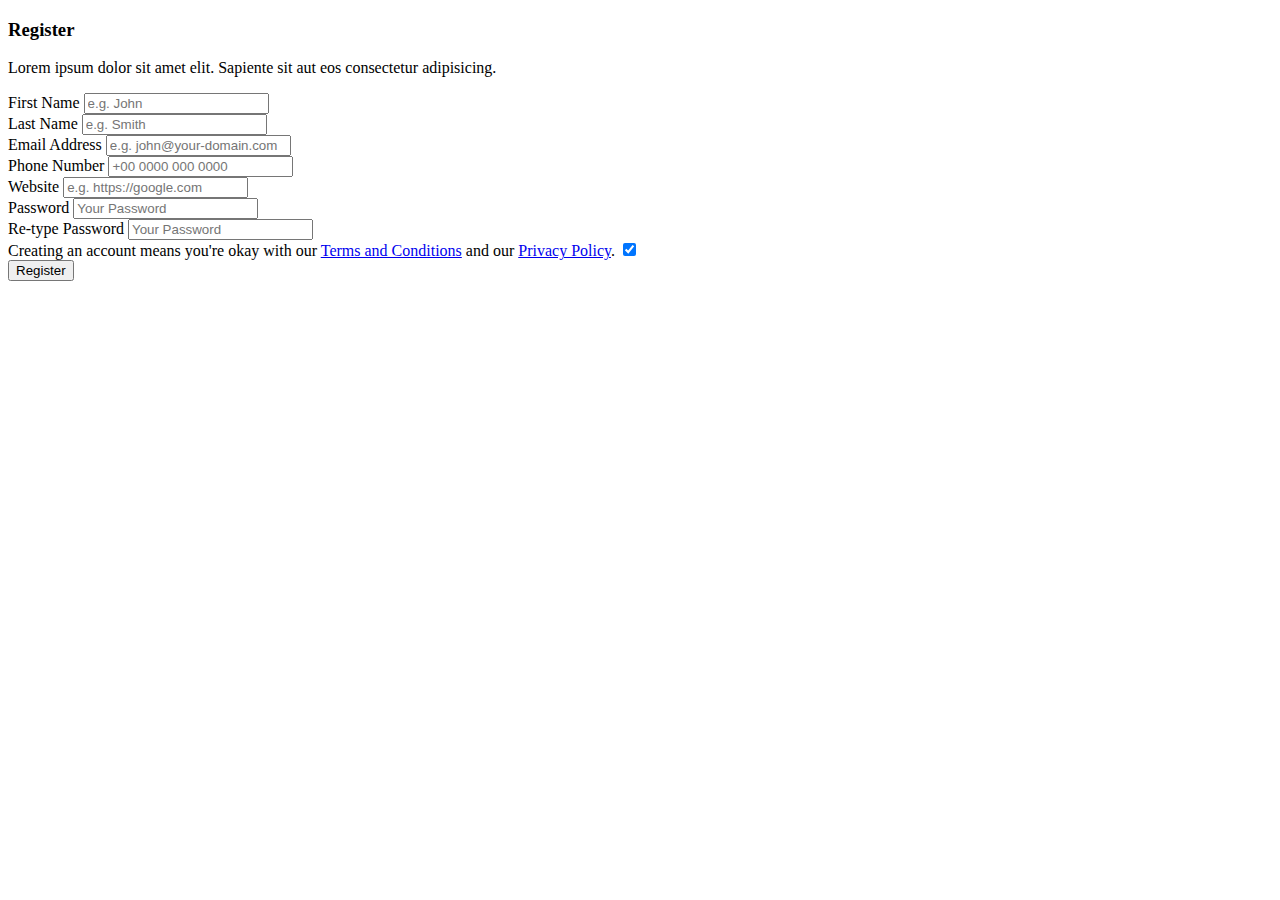
==== templates/index.html @ 8039e6ea "u" ====
<!doctype html>
<html lang="en">
  <head>
    <!-- Required meta tags -->
    <meta charset="utf-8">
    <meta name="viewport" content="width=device-width, initial-scale=1, shrink-to-fit=no">
    <link href="https://fonts.googleapis.com/css?family=Roboto:300,400&display=swap" rel="stylesheet">

    <link rel="stylesheet" href="fonts/icomoon/style.css">

    <link rel="stylesheet" href="css/owl.carousel.min.css">

    <!-- Bootstrap CSS -->
    <link rel="stylesheet" href="css/bootstrap.min.css">
    
    <!-- Style -->
    <link rel="stylesheet" href="css/style.css">

    <title>Sign Up #2</title>
  </head>
  <body>
  

  <div class="d-lg-flex half">
    <div class="bg order-1 order-md-2" style="background-image: url('images/bg_1.jpg');"></div>
    <div class="contents order-2 order-md-1">

      <div class="container">
        <div class="row align-items-center justify-content-center">
          <div class="col-md-7 py-5">
            <h3>Register</h3>
            <p class="mb-4">Lorem ipsum dolor sit amet elit. Sapiente sit aut eos consectetur adipisicing.</p>
            <form action="#" method="post">
              <div class="row">
                <div class="col-md-6">
                  <div class="form-group first">
                    <label for="fname">First Name</label>
                    <input type="text" class="form-control" placeholder="e.g. John" id="fname">
                  </div>    
                </div>
                <div class="col-md-6">
                  <div class="form-group first">
                    <label for="lname">Last Name</label>
                    <input type="text" class="form-control" placeholder="e.g. Smith" id="lname">
                  </div>    
                </div>
              </div>
              <div class="row">
                <div class="col-md-12">
                  <div class="form-group first">
                    <label for="email">Email Address</label>
                    <input type="email" class="form-control" placeholder="e.g. john@your-domain.com" id="email">
                  </div>    
                </div>
              </div>
              <div class="row">
                <div class="col-md-6">
                  <div class="form-group first">
                    <label for="lname">Phone Number</label>
                    <input type="text" class="form-control" placeholder="+00 0000 000 0000" id="lname">
                  </div>    
                </div>
                <div class="col-md-6">
                  <div class="form-group first">
                    <label for="lname">Website</label>
                    <input type="text" class="form-control" placeholder="e.g. https://google.com" id="lname">
                  </div>    
                </div>
              </div>
              <div class="row">
                <div class="col-md-6">
              
                  <div class="form-group last mb-3">
                    <label for="password">Password</label>
                    <input type="password" class="form-control" placeholder="Your Password" id="password">
                  </div>
                </div>
                <div class="col-md-6">
              
                  <div class="form-group last mb-3">
                    <label for="re-password">Re-type Password</label>
                    <input type="password" class="form-control" placeholder="Your Password" id="re-password">
                  </div>
                </div>
              </div>
              
              <div class="d-flex mb-5 mt-4 align-items-center">
                <div class="d-flex align-items-center">
                <label class="control control--checkbox mb-0"><span class="caption">Creating an account means you're okay with our <a href="#">Terms and Conditions</a> and our <a href="#">Privacy Policy</a>.</span>
                  <input type="checkbox" checked="checked"/>
                  <div class="control__indicator"></div>
                </label>
              </div>
              </div>

              <input type="submit" value="Register" class="btn px-5 btn-primary">

            </form>
          </div>
        </div>
      </div>
    </div>

    
  </div>
    
    

    <script src="js/jquery-3.3.1.min.js"></script>
    <script src="js/popper.min.js"></script>
    <script src="js/bootstrap.min.js"></script>
    <script src="js/main.js"></script>
  </body>
</html>
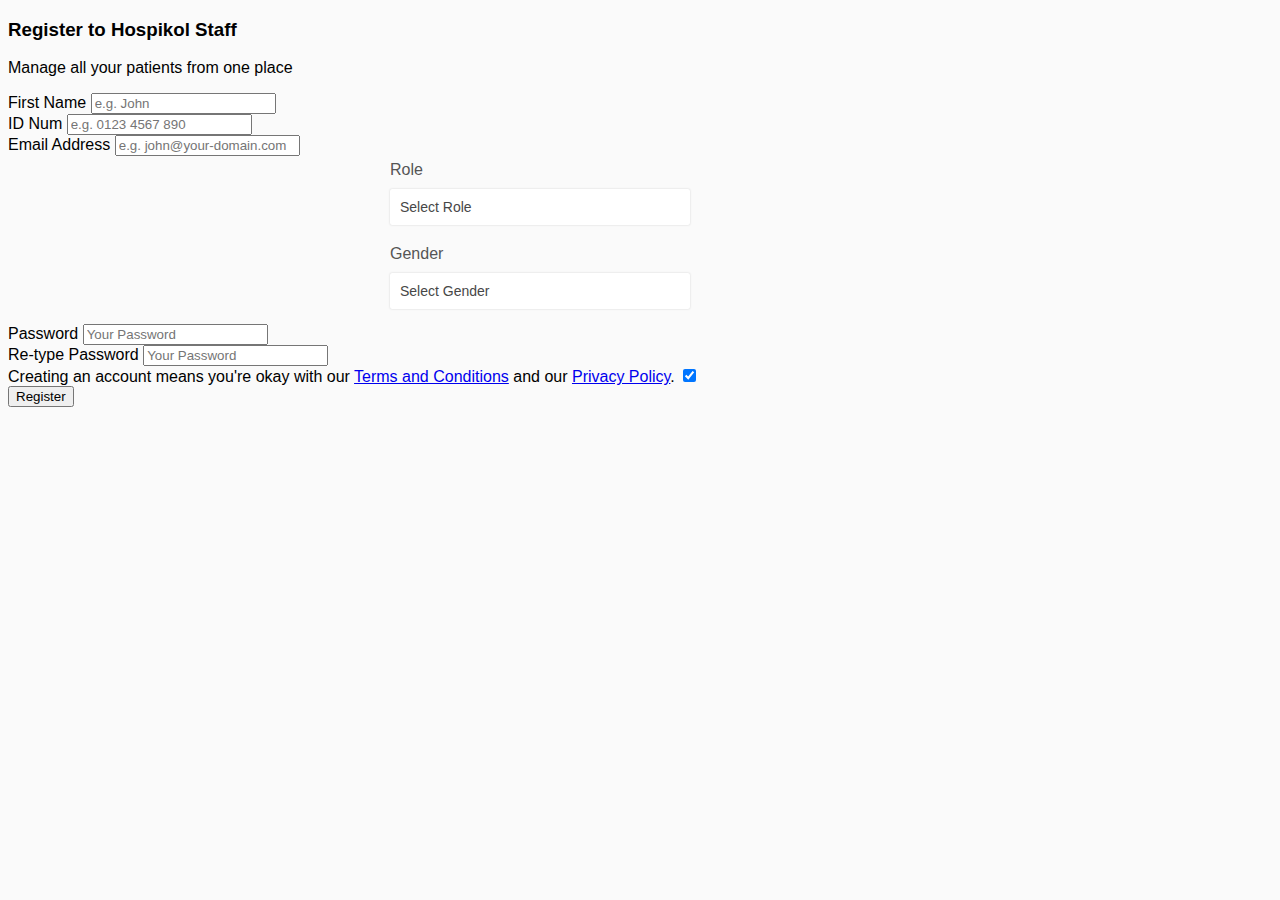
==== commit 68dd589c: "s" ====
--- a/templates/index.html
+++ b/templates/index.html
@@ -8,13 +8,13 @@
 
     <link rel="stylesheet" href="fonts/icomoon/style.css">
 
-    <link rel="stylesheet" href="css/owl.carousel.min.css">
+    <link rel="stylesheet" href="static/SignPages/css/owl.carousel.min.css">
 
     <!-- Bootstrap CSS -->
-    <link rel="stylesheet" href="css/bootstrap.min.css">
+    <link rel="stylesheet" href="static/SignPages/css/bootstrap.min.css">
     
     <!-- Style -->
-    <link rel="stylesheet" href="css/style.css">
+    <link rel="stylesheet" href="static/SignPages/css/style.css">
 
     <title>Sign Up #2</title>
   </head>
@@ -22,26 +22,26 @@
   
 
   <div class="d-lg-flex half">
-    <div class="bg order-1 order-md-2" style="background-image: url('images/bg_1.jpg');"></div>
+    <div class="bg order-1 order-md-2" style="background-image: url('static/SignPages/images/bg_1.jpg');"></div>
     <div class="contents order-2 order-md-1">
 
       <div class="container">
-        <div class="row align-items-center justify-content-center">
+        <div class="row align-items-top justify-content-center">
           <div class="col-md-7 py-5">
-            <h3>Register</h3>
-            <p class="mb-4">Lorem ipsum dolor sit amet elit. Sapiente sit aut eos consectetur adipisicing.</p>
-            <form action="#" method="post">
+            <h3>Register to Hospikol Staff</h3>
+            <p class="mb-4">Manage all your patients from one place</p>
+            <form action="/signup" method="post">
               <div class="row">
                 <div class="col-md-6">
                   <div class="form-group first">
                     <label for="fname">First Name</label>
-                    <input type="text" class="form-control" placeholder="e.g. John" id="fname">
-                  </div>    
-                </div>
-                <div class="col-md-6">
-                  <div class="form-group first">
-                    <label for="lname">Last Name</label>
-                    <input type="text" class="form-control" placeholder="e.g. Smith" id="lname">
+                    <input type="text" class="form-control" placeholder="e.g. John" name="fname" required>
+                  </div>    
+                </div>
+                <div class="col-md-6">
+                  <div class="form-group first">
+                    <label for="lname">ID Num</label>
+                    <input type="text" class="form-control" placeholder="e.g. 0123 4567 890" name="id" required>
                   </div>    
                 </div>
               </div>
@@ -49,21 +49,48 @@
                 <div class="col-md-12">
                   <div class="form-group first">
                     <label for="email">Email Address</label>
-                    <input type="email" class="form-control" placeholder="e.g. john@your-domain.com" id="email">
-                  </div>    
-                </div>
-              </div>
-              <div class="row">
-                <div class="col-md-6">
-                  <div class="form-group first">
-                    <label for="lname">Phone Number</label>
-                    <input type="text" class="form-control" placeholder="+00 0000 000 0000" id="lname">
-                  </div>    
-                </div>
-                <div class="col-md-6">
-                  <div class="form-group first">
-                    <label for="lname">Website</label>
-                    <input type="text" class="form-control" placeholder="e.g. https://google.com" id="lname">
+                    <input type="email" class="form-control" placeholder="e.g. john@your-domain.com" name="email" required>
+                  </div>    
+                </div>
+              </div>
+              <div class="row">
+                <div class="col-md-6">
+                  <div class="form-group first">
+                    <div class="container1">
+                        <span class="choose">Role</span>
+                          <div class="dropdown">
+                            <div class="select">
+                              <span>Select Role</span>
+                              <i class="fa fa-chevron-left"></i>
+                            </div>
+                            <input type="hidden" name="staff">
+                            <ul class="dropdown-menu">
+                              <li id="Doctor">Doctor</li>
+                              <li id="Nurse">Nurse</li>
+                            </ul>
+                          </div>
+                      <span class="msg"></span>
+                    </div>
+                  </div>    
+                </div>
+                <div class="col-md-6">
+                  <div class="form-group first">
+                    <div class="container1">
+                        <span class="choose">Gender</span>
+                          <div class="dropdown">
+                            <div class="select">
+                              <span>Select Gender</span>
+                              <i class="fa fa-chevron-left"></i>
+                            </div>
+                            <input type="hidden" name="gender">
+                            <ul class="dropdown-menu">
+                              <li id="male">Male</li>
+                              <li id="female">Female</li>
+                              <li id = "other">Other</li>
+                            </ul>
+                          </div>
+                      <span class="msg"></span>
+                    </div>
                   </div>    
                 </div>
               </div>
@@ -72,14 +99,14 @@
               
                   <div class="form-group last mb-3">
                     <label for="password">Password</label>
-                    <input type="password" class="form-control" placeholder="Your Password" id="password">
+                    <input type="password" class="form-control" placeholder="Your Password" name="password">
                   </div>
                 </div>
                 <div class="col-md-6">
               
                   <div class="form-group last mb-3">
                     <label for="re-password">Re-type Password</label>
-                    <input type="password" class="form-control" placeholder="Your Password" id="re-password">
+                    <input type="password" class="form-control" placeholder="Your Password" name="confpassword">
                   </div>
                 </div>
               </div>
@@ -106,9 +133,128 @@
     
     
 
-    <script src="js/jquery-3.3.1.min.js"></script>
-    <script src="js/popper.min.js"></script>
-    <script src="js/bootstrap.min.js"></script>
-    <script src="js/main.js"></script>
+    <script src="static/SignPages/js/jquery-3.3.1.min.js"></script>
+    <script src="static/SignPages/js/popper.min.js"></script>
+    <script src="static/SignPages/js/bootstrap.min.js"></script>
+    <script src="static/SignPages/js/main.js"></script>
+    <style>
+* {
+  outline: 0;
+  font-family: sans-serif
+}
+body {
+  background-color: #fafafa
+}
+span.msg,
+span.choose {
+  color: #555;
+  padding: 5px 0 10px;
+  display: inherit
+}
+.container1 {
+  width: 500px;
+  margin: 0px auto 0;
+  text-align: left
+}
+
+/*Styling Selectbox*/
+.dropdown {
+  width: 300px;
+  display: inline-block;
+  background-color: #fff;
+  border-radius: 2px;
+  box-shadow: 0 0 2px rgb(204, 204, 204);
+  transition: all .5s ease;
+  position: relative;
+  font-size: 14px;
+  color: #474747;
+  height: 100%;
+  text-align: left
+}
+.dropdown .select {
+    cursor: pointer;
+    display: block;
+    padding: 10px
+}
+.dropdown .select > i {
+    font-size: 13px;
+    color: #888;
+    cursor: pointer;
+    transition: all .3s ease-in-out;
+    float: right;
+    line-height: 20px
+}
+.dropdown:hover {
+    box-shadow: 0 0 4px rgb(204, 204, 204)
+}
+.dropdown:active {
+    background-color: #f8f8f8
+}
+.dropdown.active:hover,
+.dropdown.active {
+    box-shadow: 0 0 4px rgb(204, 204, 204);
+    border-radius: 2px 2px 0 0;
+    background-color: #f8f8f8
+}
+.dropdown.active .select > i {
+    transform: rotate(-90deg)
+}
+.dropdown .dropdown-menu {
+    position: absolute;
+    background-color: #fff;
+    width: 100%;
+    left: 0;
+    margin-top: 1px;
+    box-shadow: 0 1px 2px rgb(204, 204, 204);
+    border-radius: 0 1px 2px 2px;
+    overflow: hidden;
+    display: none;
+    max-height: 144px;
+    overflow-y: auto;
+    z-index: 9
+}
+.dropdown .dropdown-menu li {
+    padding: 10px;
+    transition: all .2s ease-in-out;
+    cursor: pointer
+} 
+.dropdown .dropdown-menu {
+    padding: 0;
+    list-style: none
+}
+.dropdown .dropdown-menu li:hover {
+    background-color: #f2f2f2
+}
+.dropdown .dropdown-menu li:active {
+    background-color: #e2e2e2
+}
+
+</style>
+
+<script >
+  
+$('.dropdown').click(function () {
+        $(this).attr('tabindex', 1).focus();
+        $(this).toggleClass('active');
+        $(this).find('.dropdown-menu').slideToggle(300);
+    });
+    $('.dropdown').focusout(function () {
+        $(this).removeClass('active');
+        $(this).find('.dropdown-menu').slideUp(300);
+    });
+    $('.dropdown .dropdown-menu li').click(function () {
+        $(this).parents('.dropdown').find('span').text($(this).text());
+        $(this).parents('.dropdown').find('input').attr('value', $(this).attr('id'));
+    });
+/*End Dropdown Menu*/
+
+
+$('.dropdown-menu li').click(function () {
+  var input = '<strong>' + $(this).parents('.dropdown').find('input').val() + '</strong>',
+      msg = '<span class="msg">Hidden input value: ';
+  
+}); 
+ 
+</script>
   </body>
 </html>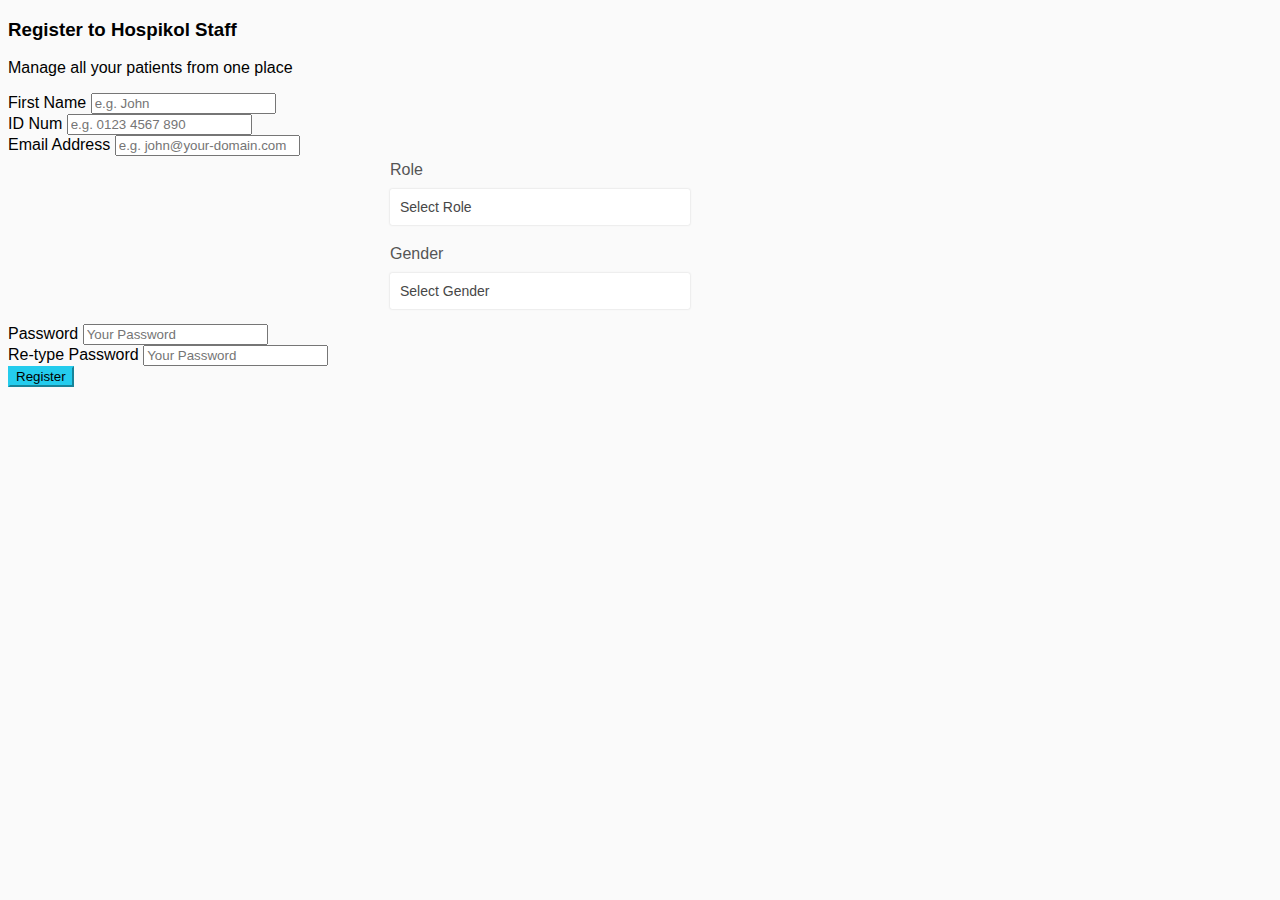
==== commit b3228e02: "colors" ====
--- a/templates/index.html
+++ b/templates/index.html
@@ -22,7 +22,7 @@
   
 
   <div class="d-lg-flex half">
-    <div class="bg order-1 order-md-2" style="background-image: url('static/SignPages/images/bg_1.jpg');"></div>
+    <div class="bg order-1 order-md-2" style="background-image: url('static/SignPages/images/bg_1.png');"></div>
     <div class="contents order-2 order-md-1">
 
       <div class="container">
@@ -111,16 +111,9 @@
                 </div>
               </div>
               
-              <div class="d-flex mb-5 mt-4 align-items-center">
-                <div class="d-flex align-items-center">
-                <label class="control control--checkbox mb-0"><span class="caption">Creating an account means you're okay with our <a href="#">Terms and Conditions</a> and our <a href="#">Privacy Policy</a>.</span>
-                  <input type="checkbox" checked="checked"/>
-                  <div class="control__indicator"></div>
-                </label>
-              </div>
-              </div>
-
-              <input type="submit" value="Register" class="btn px-5 btn-primary">
+  
+
+              <input type="submit" value="Register" style="background-color:  #24cced !important; border-color: #24cced !important; " class="btn px-5 btn-primary">
 
             </form>
           </div>
